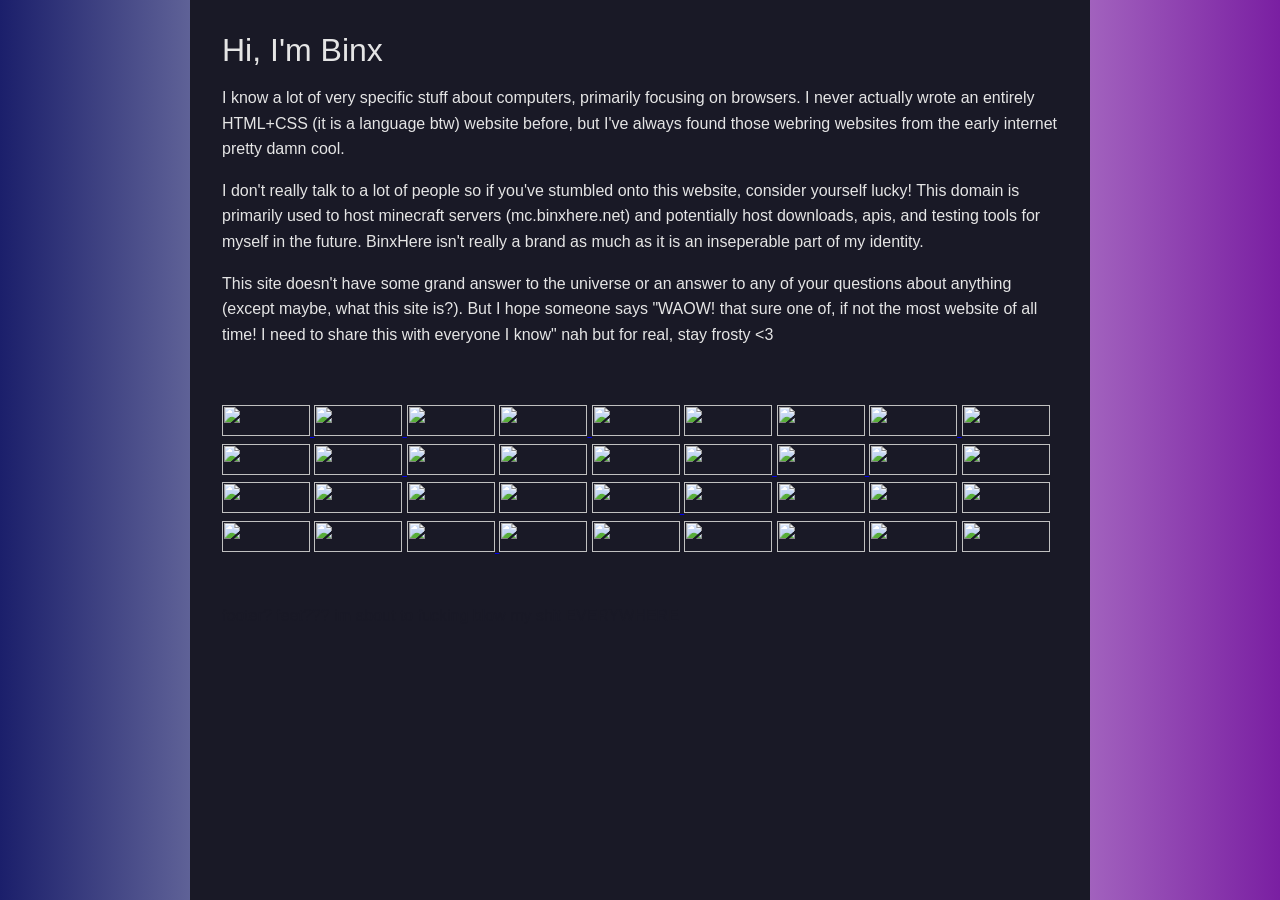
==== index.html @ 39f1da82 "renamed cus some fuckall reason it cant be called "Main.html"" ====
<!DOCTYPE html>
<html lang="en">
  <head>
    <meta name="viewport" content="width=device-width, initial-scale=1">
    <meta charset="utf-8">
    <link rel="icon" href="https://raw.githubusercontent.com/BinxHere/binxhere.net/refs/heads/main/favicon.ico" type="image/x-icon">
    <title>binxhere.net</title>
    <link rel="stylesheet" href="Main.css">
  </head>
  <body>
  <div class="page">
    <header>Hi, I'm Binx</header>
    <main>
    <p>
    I know a lot of very specific stuff about computers, primarily focusing on browsers. I never actually wrote an entirely HTML+CSS (it is a language btw) website before, but I've always found those webring websites from the early internet pretty damn cool.
    </p>
    <p>
    I don't really talk to a lot of people so if you've stumbled onto this website, consider yourself lucky! This domain is primarily used to host minecraft servers (mc.binxhere.net) and potentially host downloads, apis, and testing tools for myself in the future. BinxHere isn't really a brand as much as it is an inseperable part of my identity.
    </p>
    <p>
    This site doesn't have some grand answer to the universe or an answer to any of your questions about anything (except maybe, what this site is?). But I hope someone says "WAOW! that sure one of, if not the most website of all time! I need to share this with everyone I know" nah but for real, stay frosty &lt;3
    </p>
    <p>
     ⠀
    </p>
    <!--yes i know this is a dumbass way to make a space but who cares cus im gay-->
      <a href="https://www.fedoraproject.org/" title="" rel="nofollow">
<img src="https://raw.githubusercontent.com/BinxHere/binxhere.net/refs/heads/main/assets/shittitsitsthefeds---ora-fedora.png" alt="" width="88" height="31"/>
  </a>
  <a href="https://kde.org/" title="" rel="nofollow">
<img src="https://raw.githubusercontent.com/BinxHere/binxhere.net/refs/heads/main/assets/kdeNOW.gif" alt="" width="88" height="31"/>
  </a>
<img src="https://88x31.kate.pet/piracy.png" width="88" height="31" />
  <a href="https://pr.tn/ref/1JMDBAV2CZ00" title="this is a refferal link, beware! scawy" rel="nofollow">
<img src="https://raw.githubusercontent.com/BinxHere/binxhere.net/refs/heads/main/assets/protonag.gif" alt="" width="88" height="31"/>
  </a>
<img src="https://raw.githubusercontent.com/BinxHere/binxhere.net/refs/heads/main/assets/uwubuntu.gif" alt="" width="88" height="31"/>
<img src="https://raw.githubusercontent.com/BinxHere/binxhere.net/refs/heads/main/assets/winxp.gif" alt="" width="88" height="31"/>
<img src="https://88x31.kate.pet/acab2.gif" width="88" height="31"/>
  <a href="https://fmhy.xyz/video" title="why pay for media?" rel="nofollow">
<img src="https://raw.githubusercontent.com/BinxHere/binxhere.net/refs/heads/main/assets/netflix-88x31.gif" alt="" width="88" height="31"/>
  </a>
  <a href="https://www.reddit.com/r/degoogle" title="" rel="nofollow">
<img src="https://raw.githubusercontent.com/BinxHere/binxhere.net/refs/heads/main/assets/fckgoogle.gif" alt="" width="88" height="31"/>
  </a>
<img src="https://capstasher.neocities.org/88x31Buttons/121_002.gif" width="88" height=31/>
  <a href="https://yesterweb.org/no-to-web3" title="on that same note, fuck brave :3" rel="nofollow">
<img src="https://raw.githubusercontent.com/BinxHere/binxhere.net/refs/heads/main/assets/web3.gif" alt="" width="88" height="31"/>
  </a>
<img src="https://raw.githubusercontent.com/BinxHere/binxhere.net/refs/heads/main/assets/transnow2.gif" alt="" width="88" height="31"/>
<img src="https://raw.githubusercontent.com/BinxHere/binxhere.net/refs/heads/main/assets/tranarchy.gif" alt="" width="88" height="31"/>
<img src="https://88x31.kate.pet/best_viewed_with_eyes.gif" width="88" height="31"/>
  <a href="https://www.torproject.org" title="" rel="nofollow">
<img src="https://raw.githubusercontent.com/BinxHere/binxhere.net/refs/heads/main/assets/tor.gif" alt="" width="88" height="31"/>
  </a>
  <a href="https://vivaldi.com" title="Made with <3 from Europe" rel="nofollow">
<img src="https://raw.githubusercontent.com/BinxHere/binxhere.net/refs/heads/main/assets/vivaldi.gif" alt="" width="88" height="31"/>
  </a>
<img src="https://88x31.kate.pet/proxmox.gif" width="88" height="31"/>
<img src="https://88x31.kate.pet/e-scp.gif" width="88" height="31"/>
<img src="https://raw.githubusercontent.com/BinxHere/binxhere.net/refs/heads/main/assets/spotify.gif" alt="" width="88" height="31"/>
<img src="https://raw.githubusercontent.com/BinxHere/binxhere.net/refs/heads/main/assets/vimbybeloved(howdoicloseitbtw).gif" alt="" width="88" height="31"/>
<img src="https://raw.githubusercontent.com/BinxHere/binxhere.net/refs/heads/main/assets/ipv6.gif" alt="" width="88" height="31"/>
<img src="https://raw.githubusercontent.com/BinxHere/binxhere.net/refs/heads/main/assets/phpnukeru.gif" alt="" width="88" height="31"/>
  <a href="https://www.kmfms.com/whatsbad.html" title="FUCK. YOU. MICROSOFT." rel="nofollow">
<img src="https://raw.githubusercontent.com/BinxHere/binxhere.net/refs/heads/main/assets/kmfms-n.gif" alt="" width="88" height="31"/>
  </a>
<img src="https://raw.githubusercontent.com/BinxHere/binxhere.net/refs/heads/main/assets/ohboyicantwaitformorev8zerodays.gif" alt="" width="88" height="31"/>
<img src="https://raw.githubusercontent.com/BinxHere/binxhere.net/refs/heads/main/assets/asus-clr_19970504.gif" alt="" width="88" height="31"/>
<img src="https://raw.githubusercontent.com/BinxHere/binxhere.net/refs/heads/main/assets/foobar2000.gif" alt="" width="88" height="31"/>
  <a href="https://www.7-zip.org/" title="get 7z 2day" rel="nofollow">
<img src="https://raw.githubusercontent.com/BinxHere/binxhere.net/refs/heads/main/assets/7zip.gif" alt="" width="88" height="31"/>
  </a>
<img src="https://88x31.kate.pet/source-poweredby-orange.png" width="88" height="31"/>
<img src="https://raw.githubusercontent.com/BinxHere/binxhere.net/refs/heads/main/assets/netscapenarcoticsnow.gif" alt="" width="88" height="31"/>
  <a href="https://vendicated.dev" title="vending machine" rel="nofollow">
<img src="https://vendicated.dev/assets/88x31/me.gif" alt="" width="88" height="31"/>
  </a>
<img src="https://anlucas.neocities.org/nocookie.gif" alt="" width="88" height="31"/>
<img src="https://88x31.kate.pet/candy.gif" width="88" height="31"/>
<img src="https://raw.githubusercontent.com/BinxHere/binxhere.net/refs/heads/main/assets/pepsi.gif" alt="" width="88" height="31"/>
<img src="https://88x31.kate.pet/hrtcafe.gif" width="88" height="31"/>
<img src="https://capstasher.neocities.org/88x31Buttons/cd_rom.gif" width="88" height="31"/>
  <a href="https://github.com/BinxHere/binxhere.net" title="source code" rel="nofollow">
<img src="https://88x31.kate.pet/github.png" width="88" height="31"/>
  </a>
    </main>
    <footer>
    footer? feet??? im about to fucking blow my shit EVERYWHERE
    </footer>
  </body>
  </div>
</html>
<!--"this code is uglyyyyy" I DO NOT CARE I TOOK 1 YEAR OF HTML AND I CAN READ IT-->
---- Main.css ----
html, body {
    margin: 0;
    padding: 0;
    min-height: 100%;
    color: #e5e5e5;
}

html, footer {
    color: #191926;
}

body {
    background-image: linear-gradient(
        90deg,
        #1b1f6b,
        #ffffff,
        #7a1fa2
    );
    background-attachment: fixed;
    background-repeat: no-repeat;
    background-size: cover;

    font-family: sans-serif;
}

.page {
    max-width: 900px;
    margin: 0 auto;
    background: #191926;
    min-height: 100vh;

    padding: 2rem;
    box-sizing: border-box;
}

header {
    font-size: 2rem;
    margin-bottom: 1rem;
}

main {
    line-height: 1.6;
}

footer {
    margin-top: 3rem;
}

@media (max-width: 600px) {
    .page {
        padding: 1rem;
    }

    header {
        font-size: 1.5rem;
    }

    main {
        font-size: 1rem;
        line-height: 1.7;
    }
}

footer {
    display: flex;
    flex-wrap: wrap;
    gap: 0.5rem;
}

img {
    image-rendering: auto;
    image-rendering: crisp-edges;
    image-rendering: pixelated;
    image-rendering: -webkit-optimize-contrast;
}
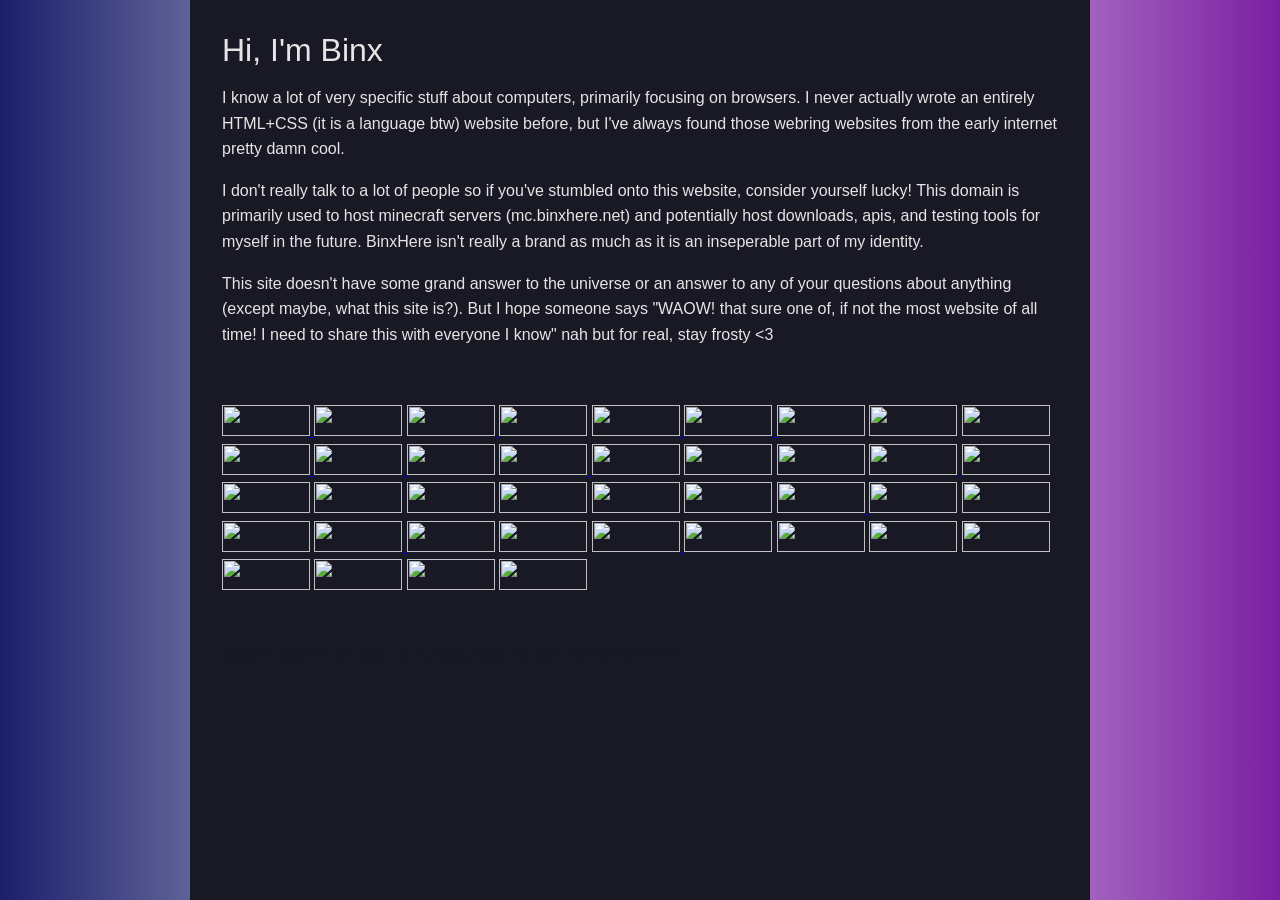
==== commit 1e10103a: "more stuff, gunna add index and shis sewn" ====
--- a/index.html
+++ b/index.html
@@ -27,10 +27,14 @@
       <a href="https://www.fedoraproject.org/" title="" rel="nofollow">
 <img src="https://raw.githubusercontent.com/BinxHere/binxhere.net/refs/heads/main/assets/shittitsitsthefeds---ora-fedora.png" alt="" width="88" height="31"/>
   </a>
+<img src="https://88x31.kate.pet/redhat2.gif" width="88" height="31"/>
   <a href="https://kde.org/" title="" rel="nofollow">
 <img src="https://raw.githubusercontent.com/BinxHere/binxhere.net/refs/heads/main/assets/kdeNOW.gif" alt="" width="88" height="31"/>
   </a>
 <img src="https://88x31.kate.pet/piracy.png" width="88" height="31" />
+  <a href="https://discord.gg/AJ7xQRNZbk" title="dickcord server" rel="nofollow">
+<img src="https://88x31.kate.pet/discord_now_02.gif" alt="" width="88" height="31"/>
+  </a>
   <a href="https://pr.tn/ref/1JMDBAV2CZ00" title="this is a refferal link, beware! scawy" rel="nofollow">
 <img src="https://raw.githubusercontent.com/BinxHere/binxhere.net/refs/heads/main/assets/protonag.gif" alt="" width="88" height="31"/>
   </a>
@@ -76,6 +80,8 @@
   <a href="https://vendicated.dev" title="vending machine" rel="nofollow">
 <img src="https://vendicated.dev/assets/88x31/me.gif" alt="" width="88" height="31"/>
   </a>
+<img src="https://88x31.kate.pet/ie2.gif" width="88" height="31"/>
+<img src="https://88x31.kate.pet/vscode.gif" width="88" height="31"/>
 <img src="https://anlucas.neocities.org/nocookie.gif" alt="" width="88" height="31"/>
 <img src="https://88x31.kate.pet/candy.gif" width="88" height="31"/>
 <img src="https://raw.githubusercontent.com/BinxHere/binxhere.net/refs/heads/main/assets/pepsi.gif" alt="" width="88" height="31"/>
